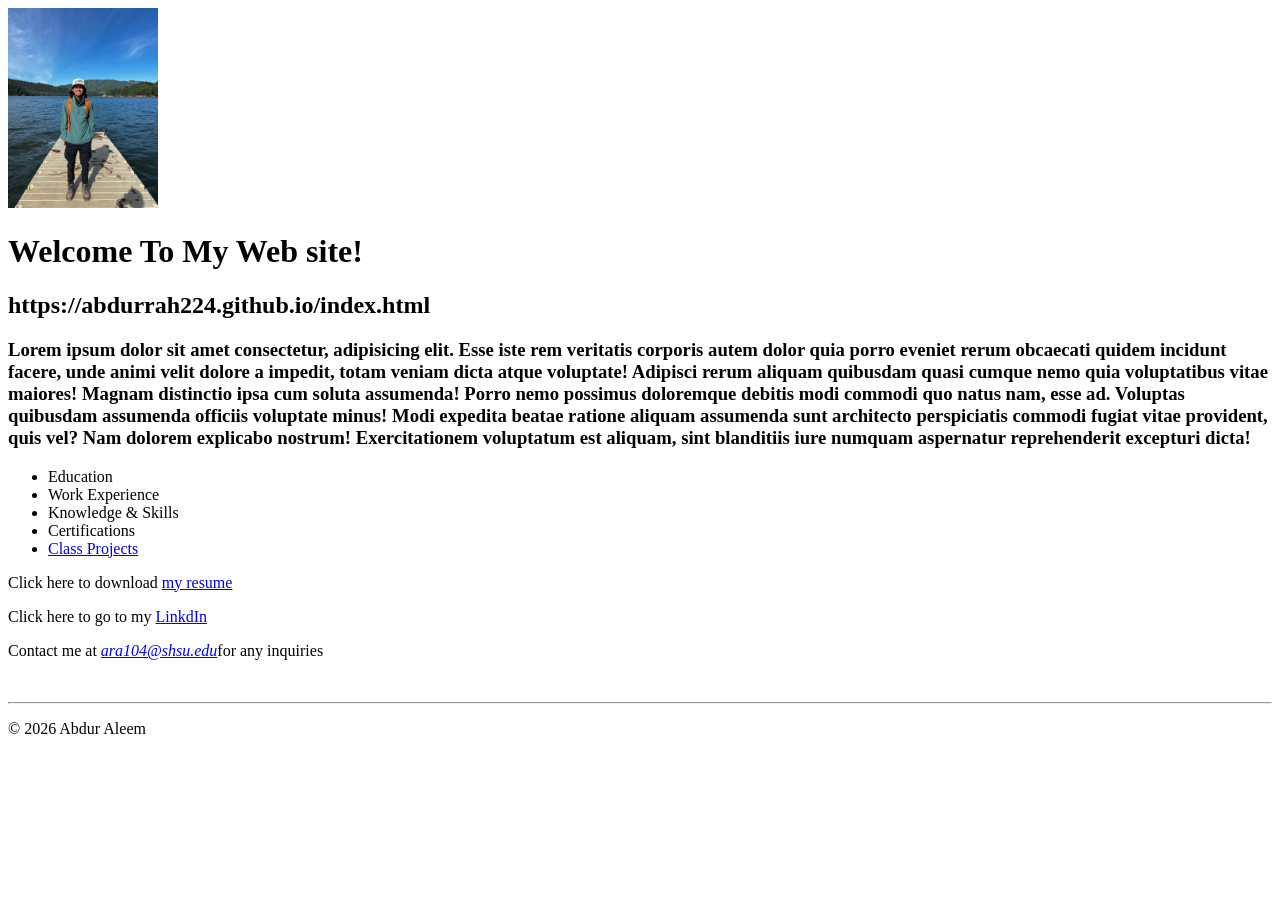
==== index.html @ 267f5491 "w" ====
<!DOCTYPE html>
<html lang="en">
<head>
    <meta charset="UTF-8">
    <meta name="viewport" content="width=device-width, initial-scale=1.0">
    <meta name="description" content="Abdur Aleem's personal Website">
    <meta name="keywords" content="Abdur, Aleem, SHSU, COBA, MIS, management information systems, student">
    <title>Abdur Aleem's Personal Webpage </title>
    <link rel="stylesheet" href=""styles/main8.css'>
</head>
<body>
    <header>
        <img src="images/mypicture.jpeg" alt="abdur's full picture" height="200">
        <h1>Welcome To My Web site!</h1>
        <h2>https://abdurrah224.github.io/index.html</h2>
    </header>
    <main>
        
        <h3>Lorem ipsum dolor sit amet consectetur, adipisicing elit. Esse iste rem veritatis corporis autem dolor quia porro eveniet rerum obcaecati quidem incidunt facere, unde animi velit dolore a impedit, totam veniam dicta atque voluptate! Adipisci rerum aliquam quibusdam quasi cumque nemo quia voluptatibus vitae maiores! Magnam distinctio ipsa cum soluta assumenda! Porro nemo possimus doloremque debitis modi commodi quo natus nam, esse ad. Voluptas quibusdam assumenda officiis voluptate minus! Modi expedita beatae ratione aliquam assumenda sunt architecto perspiciatis commodi fugiat vitae provident, quis vel? Nam dolorem explicabo nostrum! Exercitationem voluptatum est aliquam, sint blanditiis iure numquam aspernatur reprehenderit excepturi dicta!</h3>
        <nav> 
            <ul>
                <li> Education</li>
                <li> Work Experience</li>
                <li> Knowledge & Skills</li>
                <li> Certifications</li>
                <li><a href="#">Class Projects</a></li>
            </ul>
        </nav>
        <p>Click here to download <a href="files/query.sql">my resume</a></p>
        <p>Click here to go to my <a href="https://www.linkedin.com/in/abdur-aleem" target="_blank">LinkdIn</a></p>
        <p>Contact me at <em><a href="mailto:ara104@shsu.edu">ara104@shsu.edu</a></em>for any inquiries</p>
        <br>
        <hr>
    </main>
    <footer>
        <p>&copy; 2026 Abdur Aleem</p>
    </footer>
</body>
</html>
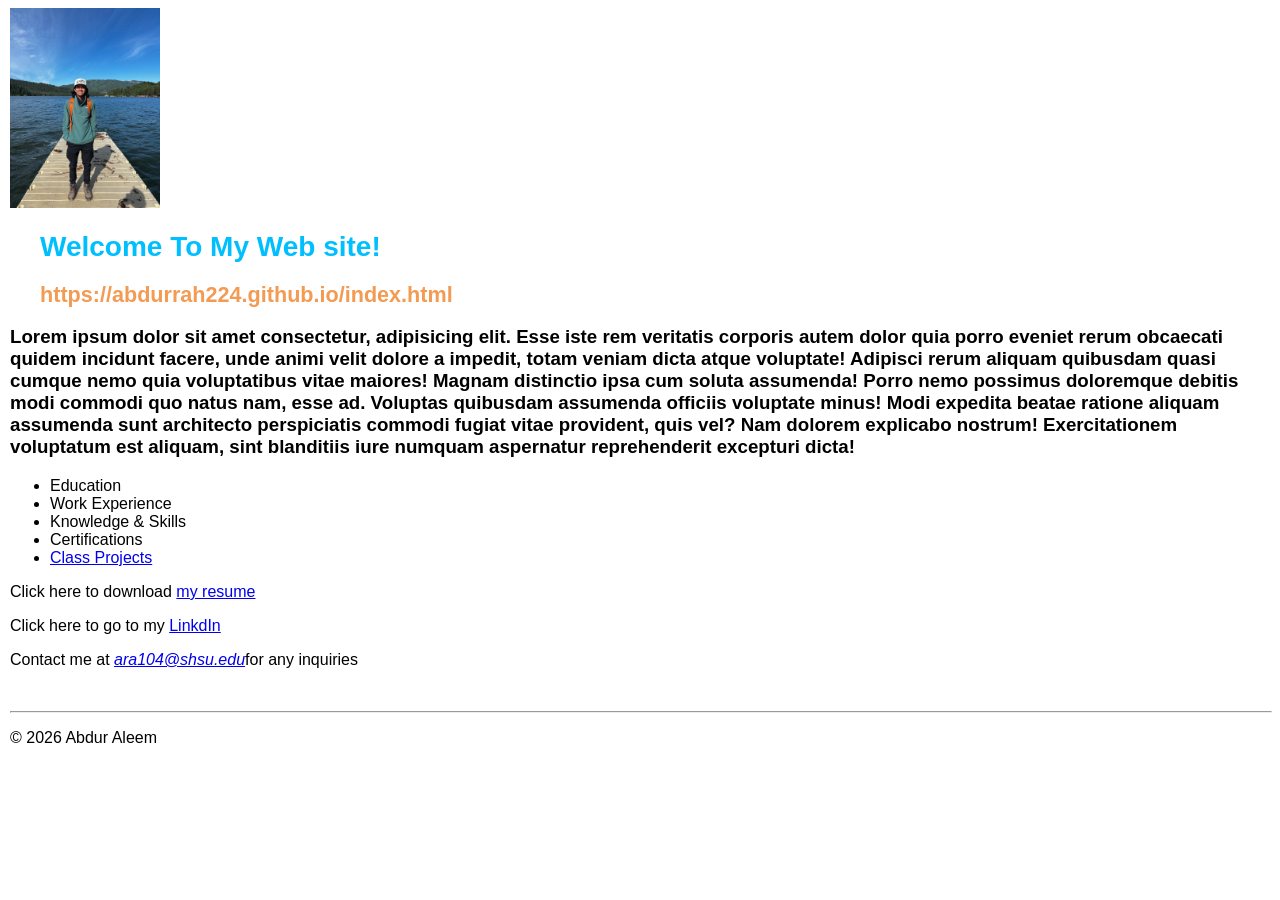
==== commit ff5a349d: "a" ====
--- a/index.html
+++ b/index.html
@@ -6,19 +6,19 @@
     <meta name="description" content="Abdur Aleem's personal Website">
     <meta name="keywords" content="Abdur, Aleem, SHSU, COBA, MIS, management information systems, student">
     <title>Abdur Aleem's Personal Webpage </title>
-    <link rel="stylesheet" href=""styles/main8.css'>
+    <link rel="stylesheet" href="Styles/main8.css">
 </head>
 <body>
     <header>
         <img src="images/mypicture.jpeg" alt="abdur's full picture" height="200">
-        <h1>Welcome To My Web site!</h1>
-        <h2>https://abdurrah224.github.io/index.html</h2>
+        <h1 class="shadow">Welcome To My Web site!</h1>
+        <h2 class="shadow">https://abdurrah224.github.io/index.html</h2>
     </header>
     <main>
         
         <h3>Lorem ipsum dolor sit amet consectetur, adipisicing elit. Esse iste rem veritatis corporis autem dolor quia porro eveniet rerum obcaecati quidem incidunt facere, unde animi velit dolore a impedit, totam veniam dicta atque voluptate! Adipisci rerum aliquam quibusdam quasi cumque nemo quia voluptatibus vitae maiores! Magnam distinctio ipsa cum soluta assumenda! Porro nemo possimus doloremque debitis modi commodi quo natus nam, esse ad. Voluptas quibusdam assumenda officiis voluptate minus! Modi expedita beatae ratione aliquam assumenda sunt architecto perspiciatis commodi fugiat vitae provident, quis vel? Nam dolorem explicabo nostrum! Exercitationem voluptatum est aliquam, sint blanditiis iure numquam aspernatur reprehenderit excepturi dicta!</h3>
         <nav> 
-            <ul>
+            <ul id="list">
                 <li> Education</li>
                 <li> Work Experience</li>
                 <li> Knowledge & Skills</li>
@@ -32,7 +32,7 @@
         <br>
         <hr>
     </main>
-    <footer>
+    <footer class="copyright">
         <p>&copy; 2026 Abdur Aleem</p>
     </footer>
 </body>
--- a/Styles/main8.css
+++ b/Styles/main8.css
@@ -0,0 +1,19 @@
+body {
+    font-family:Arial, Helvetica, sans-serif;
+    font-size:100%;
+    margin-left: 10px;
+}
+a:hover, a:focus {
+    font-style:italic;
+    color:darkseagreen;
+}
+header h1 {
+    FONT-SIZE: 175%;
+    color:deepskyblue;
+    text-indent: 30px;
+}
+header h2 {
+    FONT-SIZE: 135%;
+    color:rgb(243, 155, 83);
+    text-indent: 30px;
+}
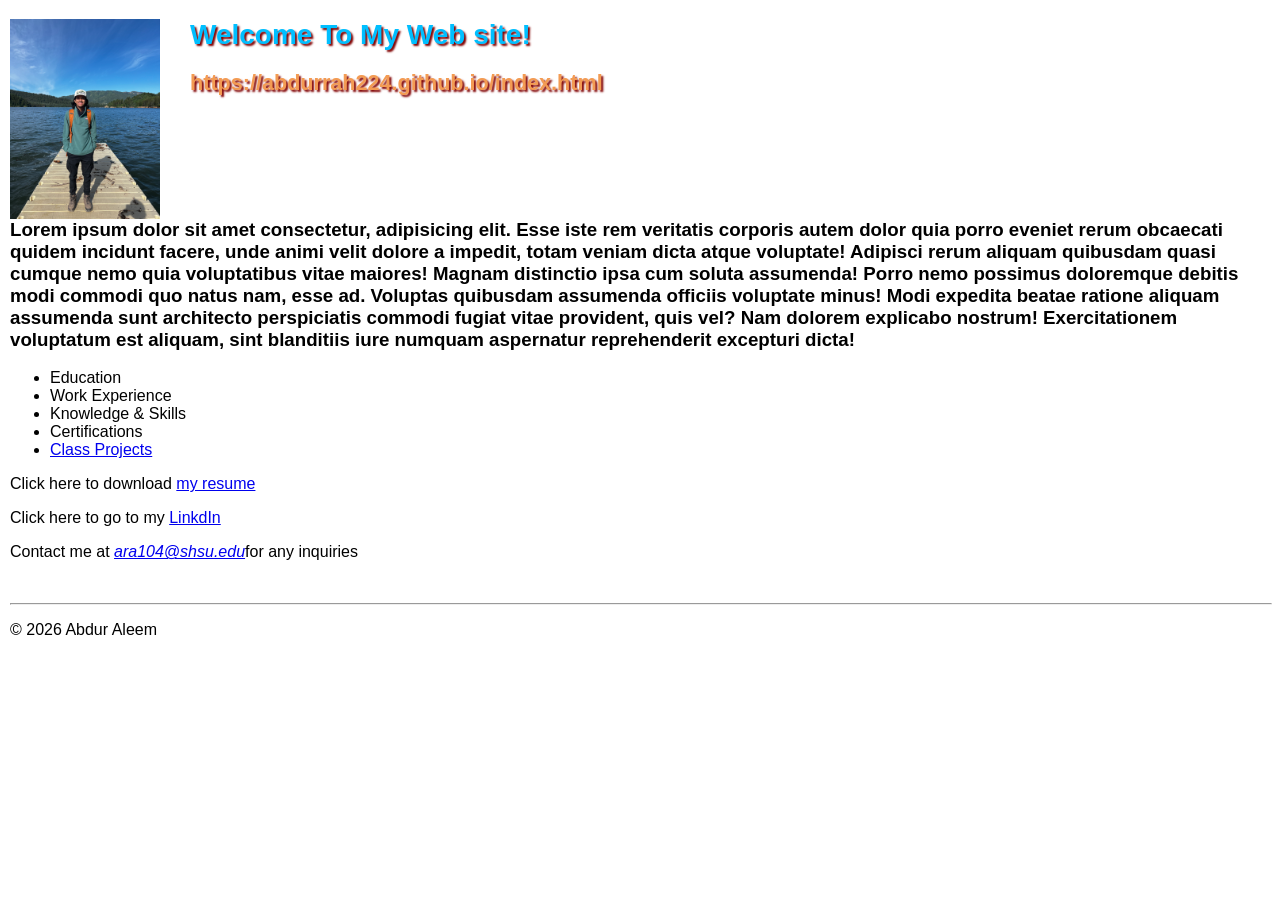
==== commit d586569a: "a" ====
--- a/index.html
+++ b/index.html
@@ -6,7 +6,7 @@
     <meta name="description" content="Abdur Aleem's personal Website">
     <meta name="keywords" content="Abdur, Aleem, SHSU, COBA, MIS, management information systems, student">
     <title>Abdur Aleem's Personal Webpage </title>
-    <link rel="stylesheet" href="Styles/main8.css">
+    <link rel="stylesheet" href="styles/main8.css">
 </head>
 <body>
     <header>
@@ -26,9 +26,11 @@
                 <li><a href="#">Class Projects</a></li>
             </ul>
         </nav>
-        <p>Click here to download <a href="files/query.sql">my resume</a></p>
-        <p>Click here to go to my <a href="https://www.linkedin.com/in/abdur-aleem" target="_blank">LinkdIn</a></p>
-        <p>Contact me at <em><a href="mailto:ara104@shsu.edu">ara104@shsu.edu</a></em>for any inquiries</p>
+        <div class="contact">
+            <p>Click here to download <a href="files/query.sql">my resume</a></p>
+            <p>Click here to go to my <a href="https://www.linkedin.com/in/abdur-aleem" target="_blank">LinkdIn</a></p>
+            <p>Contact me at <em><a href="mailto:ara104@shsu.edu">ara104@shsu.edu</a></em>for any inquiries</p>
+        </div>
         <br>
         <hr>
     </main>
--- a/styles/main8.css
+++ b/styles/main8.css
@@ -0,0 +1,28 @@
+body {
+    font-family:Arial, Helvetica, sans-serif;
+    font-size:100%;
+    margin-left: 10px;
+}
+a:hover, a:focus {
+    font-style:italic;
+    color:darkseagreen;
+}
+header h1 {
+    FONT-SIZE: 175%;
+    color:deepskyblue;
+    text-indent: 30px;
+}
+header h2 {
+    FONT-SIZE: 135%;
+    color:rgb(243, 155, 83);
+    text-indent: 30px;
+}
+header img {
+    float: left;
+}
+.shadow {
+    text-shadow: 2px 2px 2px rgb(128, 0, 0);
+}
+main {
+    clear: left;
+}
